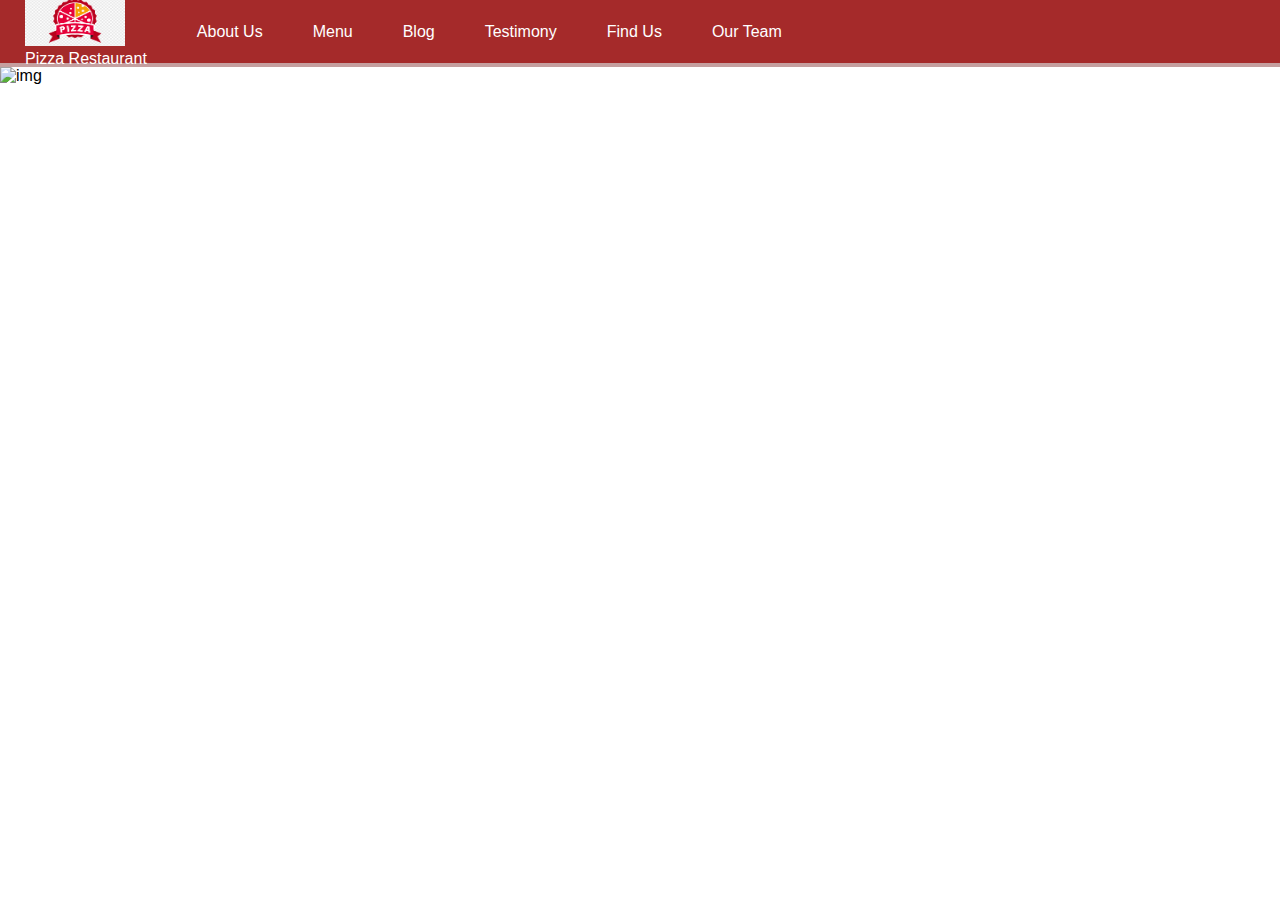
==== frontend-1test3/index.html @ fd8958d0 "restaurant webpage" ====
<!DOCTYPE html>
<html>
    <head>
        <meta charset="UTF-8">
        <meta http-equiv="X-UA-Compatible" content="IE=edge">
        <meta name="viewport" content="width=device-width, initial-scale=1.0">
        <title>Pizza Restaurant</title>
        <link rel="stylesheet" href="./sheets.css">
        <link rel="icon" href="./90em_fek6_210524.jpg"
    </head>
    <body>
        <header>
            <nav>
                <div class="nav">
                    <div>
                        <a href="#" class="mainlogo"><img id="logo" fill="none" src="pizza.png" alt="logo"></a>
                    </div>
                    <div>Pizza Restaurant</div>
                
                </div>
                <div class="nav">About Us</div>
                <div class="nav">Menu</div>
                <div class="nav">Blog</div>
                <div class="nav">Testimony</div>
                <div class="nav">Find Us</div>
                <div class="nav">Our Team</div>
            </nav>
        </header>
        <main>
            <div class="pizzaimg">
                <img id="pizzaimg" src="./mixed-pizza-with-various-ingridients.jpg" alt="img">
            </div>
            <div></div>
            <div></div>
        </main>
        <footer>

        </footer>
        <main></main>
    </body>
</html>
---- frontend-1test3/sheets.css ----
*{
    margin: 0;
    padding: 0;
    box-sizing: border-box;
    font-family: 'Lucida Sans', 'Lucida Sans Regular', 'Lucida Grande', 'Lucida Sans Unicode', Geneva, Verdana, sans-serif;
}
nav{
    display:flex;
    background-color: brown;
    color:white;
    align-items: center;
    z-index: 1000;
    top: 0;
    width: 100%;
    height: 67px;
    border-bottom: 4px solid rgb(197, 159, 159);
}
.nav{
    margin: 0 25px;
}
#logo{
    
    fill: none;
    width:100px;
    height:50px;
}
#pizzaimg{
    height:90%;
    width:70%;
   
}
.pizzaimg{
    height:450px;
    width: 100%;
    align-items: center;
}
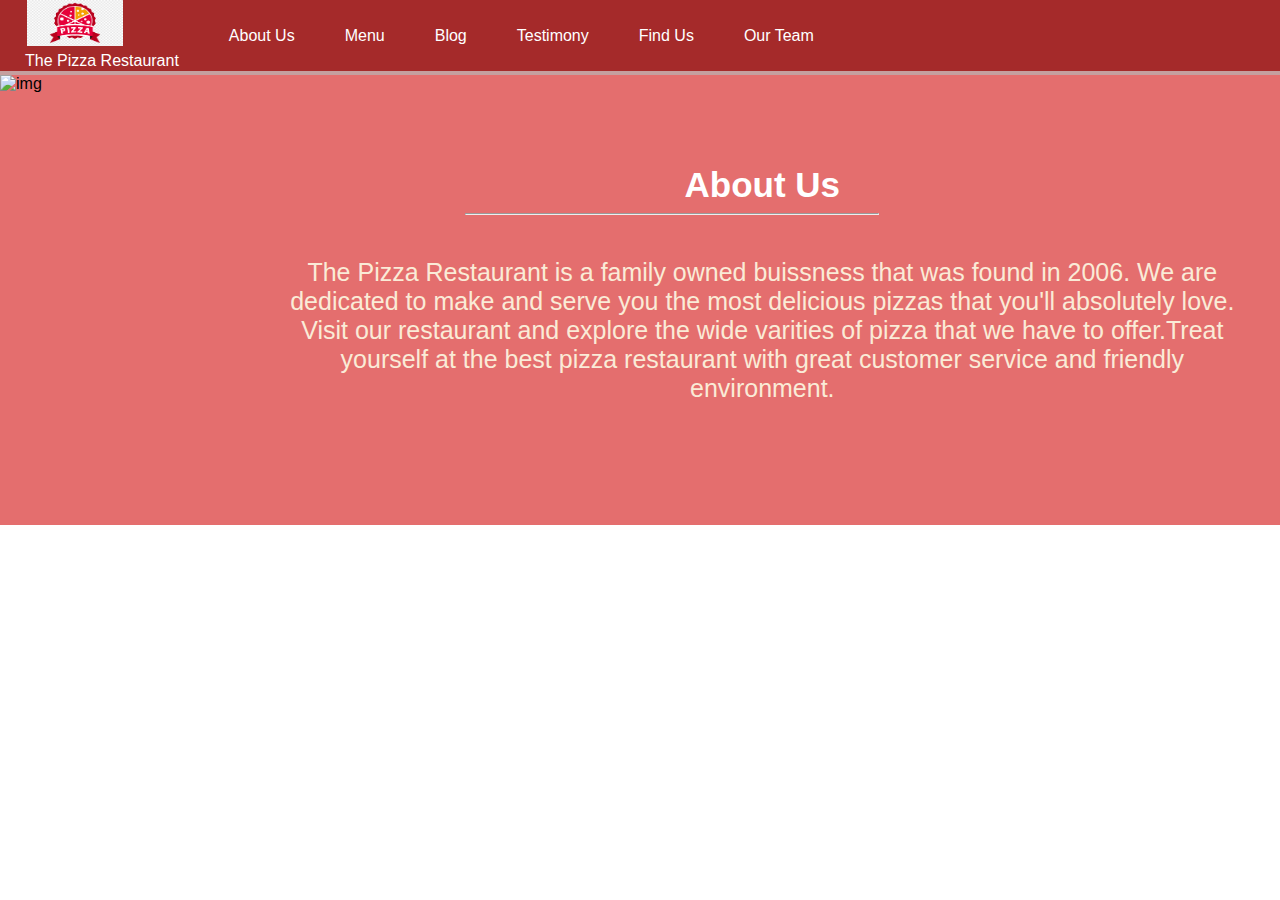
==== commit 96a72dea: "2nd change" ====
--- a/frontend-1test3/index.html
+++ b/frontend-1test3/index.html
@@ -15,10 +15,10 @@
                     <div>
                         <a href="#" class="mainlogo"><img id="logo" fill="none" src="pizza.png" alt="logo"></a>
                     </div>
-                    <div>Pizza Restaurant</div>
+                    <div id="name">The Pizza Restaurant</div>
                 
                 </div>
-                <div class="nav">About Us</div>
+                <div class="nav"><a href="#container1">About Us</a></div>
                 <div class="nav">Menu</div>
                 <div class="nav">Blog</div>
                 <div class="nav">Testimony</div>
@@ -27,8 +27,15 @@
             </nav>
         </header>
         <main>
-            <div class="pizzaimg">
+            <div class="container1" id="container1">
                 <img id="pizzaimg" src="./mixed-pizza-with-various-ingridients.jpg" alt="img">
+                <div class="aboutus">
+                    <h2 class="heading2">About Us</h2>
+                    <hr class="line">
+                    <p class="content">
+                        The Pizza Restaurant is a family owned buissness that was found in 2006. We are dedicated to make and serve you the most delicious pizzas that you'll absolutely love. Visit our restaurant and explore the wide varities of pizza that we have to offer.Treat yourself at the best pizza restaurant with great customer service and friendly environment.
+                    </p>
+                </div>
             </div>
             <div></div>
             <div></div>
--- a/frontend-1test3/sheets.css
+++ b/frontend-1test3/sheets.css
@@ -12,15 +12,19 @@
     z-index: 1000;
     top: 0;
     width: 100%;
-    height: 67px;
+    height: 75px;
     border-bottom: 4px solid rgb(197, 159, 159);
 }
+#name{
+    margin-bottom:3px;
+}
 .nav{
+
     margin: 0 25px;
 }
 #logo{
-    
-    fill: none;
+    top:10px;
+    padding: 2px;
     width:100px;
     height:50px;
 }
@@ -29,8 +33,35 @@
     width:70%;
    
 }
-.pizzaimg{
+.container1{
+    display:flex;
+    position:relative;
     height:450px;
     width: 100%;
-    align-items: center;
+   background-color: rgb(228, 110, 110);
+}
+.heading2 {
+    margin-top: 90px;
+    color: white;
+    text-align: center;
+    font-size: 35px;
+
+}
+a{
+    text-decoration: none;
+    color: white;
+}
+.content{
+    margin-top: 2px;
+    padding:4%;
+    color:antiquewhite;
+    text-align: center;
+    font-size:25px;
+}
+.line{
+    margin-top: 8px;
+    position: relative;
+    left:220px;
+    width:40%
+    
 }